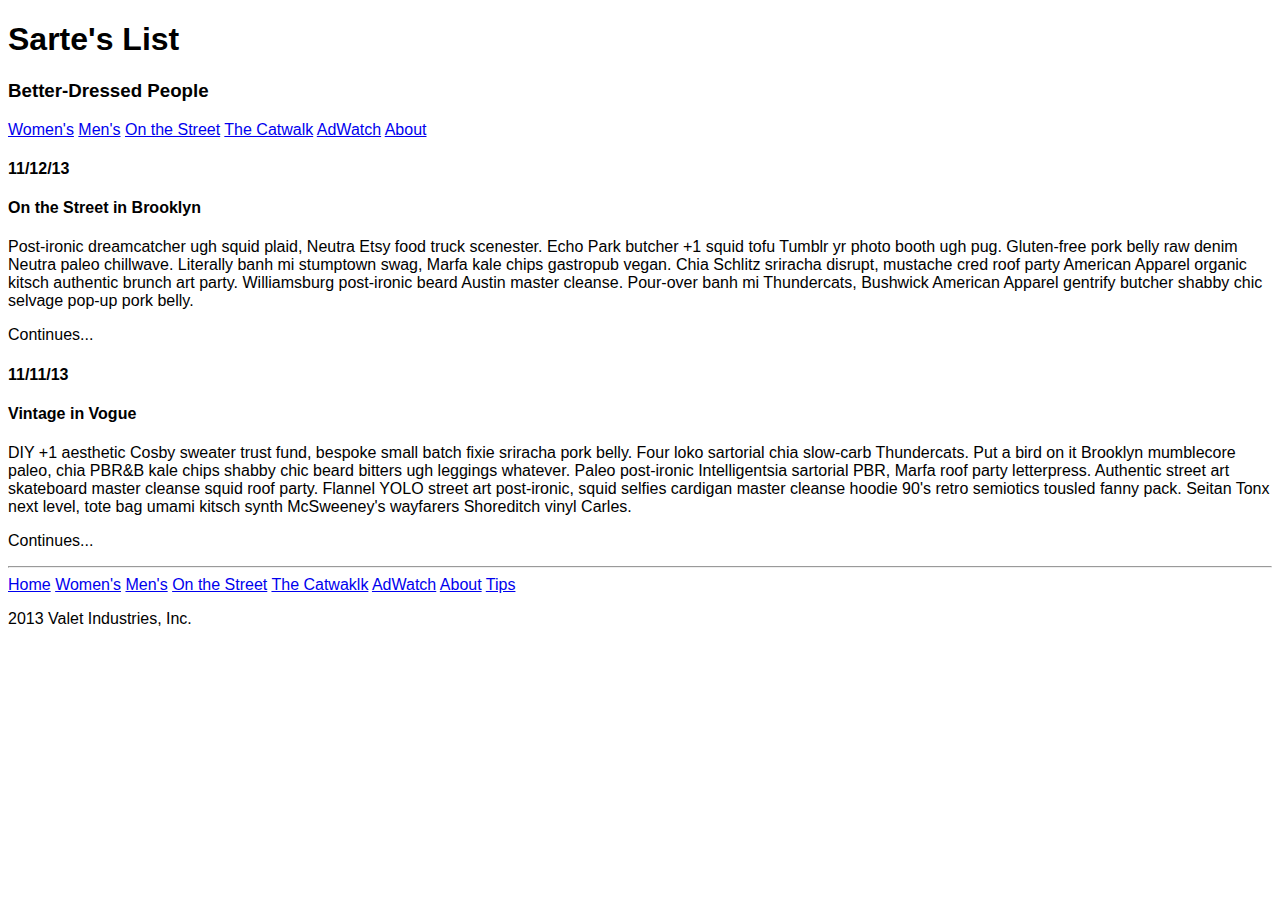
==== GA_1_Blog/index.html @ 59cf334c "Blog Set Up" ====
<!DOCTYPE html>
<html>
<head>
	<title>Sarte's List</title>
	<link rel="stylesheet" type="text/css" href="css/main.css" />
</head>
<body>
  <h1> Sarte's List</h1>
  <h3> Better-Dressed People</h3>
  <a href="http://www.google.com"> Women's</a>
  <a href="http://www.google.com"> Men's</a>
  <a href="http://www.google.com"> On the Street</a>
  <a href="http://www.google.com"> The Catwalk</a>
  <a href="http://www.google.com"> AdWatch</a>
  <a href="http://www.google.com"> About</a>
  <h4>11/12/13</h4>
  <h4>On the Street in Brooklyn</h4>
  <p>Post-ironic dreamcatcher ugh squid plaid, Neutra Etsy food truck scenester. Echo Park butcher +1 squid tofu Tumblr yr photo booth ugh pug. Gluten-free pork belly raw denim Neutra paleo chillwave. Literally banh mi stumptown swag, Marfa kale chips gastropub vegan. Chia Schlitz sriracha disrupt, mustache cred roof party American Apparel organic kitsch authentic brunch art party. Williamsburg post-ironic beard Austin master cleanse. Pour-over banh mi Thundercats, Bushwick American Apparel gentrify butcher shabby chic selvage pop-up pork belly.</p>
  <p>Continues...</p>
  <h4>11/11/13</h4>
  <h4>Vintage in Vogue</h4>
  <p>DIY +1 aesthetic Cosby sweater trust fund, bespoke small batch fixie sriracha pork belly. Four loko sartorial chia slow-carb Thundercats. Put a bird on it Brooklyn mumblecore paleo, chia PBR&B kale chips shabby chic beard bitters ugh leggings whatever. Paleo post-ironic Intelligentsia sartorial PBR, Marfa roof party letterpress. Authentic street art skateboard master cleanse squid roof party. Flannel YOLO street art post-ironic, squid selfies cardigan master cleanse hoodie 90's retro semiotics tousled fanny pack. Seitan Tonx next level, tote bag umami kitsch synth McSweeney's wayfarers Shoreditch vinyl Carles.</p>
  <p>Continues...</p>
  <hr>
  <a href="http://www.google.com"> Home</a>
  <a href="http://www.google.com"> Women's</a>
  <a href="http://www.google.com"> Men's</a>
  <a href="http://www.google.com"> On the Street</a>
  <a href="http://www.google.com"> The Catwaklk</a>
  <a href="http://www.google.com"> AdWatch</a>
  <a href="http://www.google.com"> About</a>
  <a href="http://www.google.com"> Tips</a>
  <p>2013 Valet Industries, Inc.</p>
</body>
</html>
---- GA_1_Blog/css/main.css ----
body{
	font-family: helvetica;
}
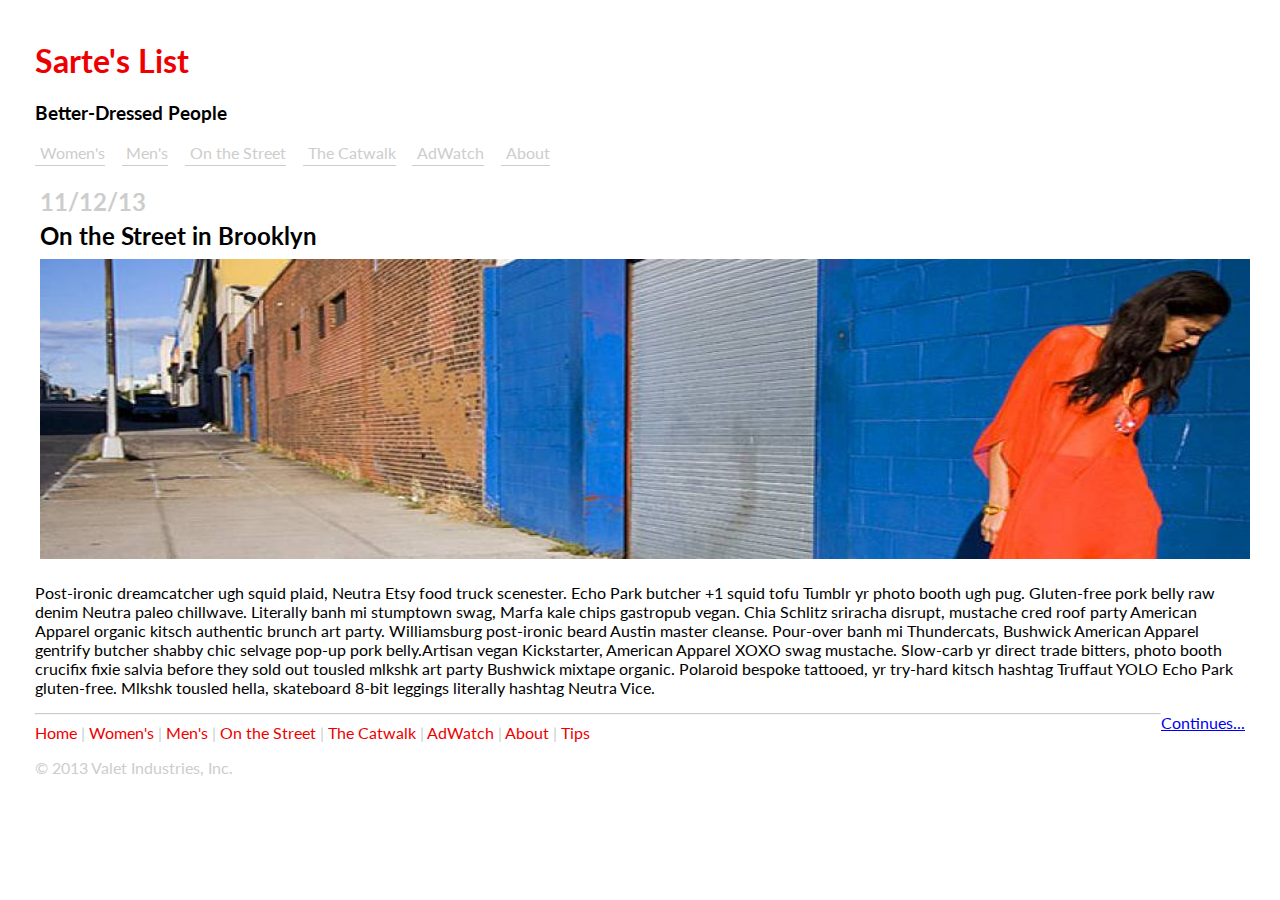
==== commit 03d00f5b: "footer set up" ====
--- a/GA_1_Blog/index.html
+++ b/GA_1_Blog/index.html
@@ -2,34 +2,49 @@
 <html>
 <head>
 	<title>Sarte's List</title>
+  <link href='http://fonts.googleapis.com/css?family=Lato:300' rel='stylesheet' type='text/css'>
 	<link rel="stylesheet" type="text/css" href="css/main.css" />
 </head>
 <body>
-  <h1> Sarte's List</h1>
+  <h1 id="title"> Sarte's List</h1>
   <h3> Better-Dressed People</h3>
-  <a href="http://www.google.com"> Women's</a>
-  <a href="http://www.google.com"> Men's</a>
-  <a href="http://www.google.com"> On the Street</a>
-  <a href="http://www.google.com"> The Catwalk</a>
-  <a href="http://www.google.com"> AdWatch</a>
-  <a href="http://www.google.com"> About</a>
-  <h4>11/12/13</h4>
-  <h4>On the Street in Brooklyn</h4>
-  <p>Post-ironic dreamcatcher ugh squid plaid, Neutra Etsy food truck scenester. Echo Park butcher +1 squid tofu Tumblr yr photo booth ugh pug. Gluten-free pork belly raw denim Neutra paleo chillwave. Literally banh mi stumptown swag, Marfa kale chips gastropub vegan. Chia Schlitz sriracha disrupt, mustache cred roof party American Apparel organic kitsch authentic brunch art party. Williamsburg post-ironic beard Austin master cleanse. Pour-over banh mi Thundercats, Bushwick American Apparel gentrify butcher shabby chic selvage pop-up pork belly.</p>
-  <p>Continues...</p>
-  <h4>11/11/13</h4>
-  <h4>Vintage in Vogue</h4>
-  <p>DIY +1 aesthetic Cosby sweater trust fund, bespoke small batch fixie sriracha pork belly. Four loko sartorial chia slow-carb Thundercats. Put a bird on it Brooklyn mumblecore paleo, chia PBR&B kale chips shabby chic beard bitters ugh leggings whatever. Paleo post-ironic Intelligentsia sartorial PBR, Marfa roof party letterpress. Authentic street art skateboard master cleanse squid roof party. Flannel YOLO street art post-ironic, squid selfies cardigan master cleanse hoodie 90's retro semiotics tousled fanny pack. Seitan Tonx next level, tote bag umami kitsch synth McSweeney's wayfarers Shoreditch vinyl Carles.</p>
-  <p>Continues...</p>
+<nav id="topNav">
+  <div class="fadedText links">
+  <a href="http://www.google.com"> Women's</a> 
+  <a href="http://www.google.com"> Men's</a> 
+  <a href="http://www.google.com"> On the Street</a> 
+  <a href="http://www.google.com"> The Catwalk</a> 
+  <a href="http://www.google.com"> AdWatch</a> 
+  <a href="http://www.google.com"> About</a> 
+  </div>
+</nav>
+<div id="mainContent">
+   <div class="fadedText"><h2>11/12/13
+   </div>
+  <h2>On the Street in Brooklyn</h2>
+  <img class="heroImage" src="img/fashion_photo.jpeg">
+    </div>
+  <div>
+    <p><span class="firstLetter">P</span>ost-ironic dreamcatcher ugh squid plaid, Neutra Etsy food truck scenester. Echo Park butcher +1 squid tofu Tumblr yr photo booth ugh pug. Gluten-free pork belly raw denim Neutra paleo chillwave. Literally banh mi stumptown swag, Marfa kale chips gastropub vegan. Chia Schlitz sriracha disrupt, mustache cred roof party American Apparel organic kitsch authentic brunch art party. Williamsburg post-ironic beard Austin master cleanse. Pour-over banh mi Thundercats, Bushwick American Apparel gentrify butcher shabby chic selvage pop-up pork belly.Artisan vegan Kickstarter, American Apparel XOXO swag mustache. Slow-carb yr direct trade bitters, photo booth crucifix fixie salvia before they sold out tousled mlkshk art party Bushwick mixtape organic. Polaroid bespoke tattooed, yr try-hard kitsch hashtag Truffaut YOLO Echo Park gluten-free. Mlkshk tousled hella, skateboard 8-bit leggings literally hashtag Neutra Vice.</p>
+  </div>
+  <div class="button"> <a href="http://www.google.com">Continues...</a>
+  </div>
   <hr>
-  <a href="http://www.google.com"> Home</a>
-  <a href="http://www.google.com"> Women's</a>
-  <a href="http://www.google.com"> Men's</a>
-  <a href="http://www.google.com"> On the Street</a>
-  <a href="http://www.google.com"> The Catwaklk</a>
-  <a href="http://www.google.com"> AdWatch</a>
-  <a href="http://www.google.com"> About</a>
-  <a href="http://www.google.com"> Tips</a>
-  <p>2013 Valet Industries, Inc.</p>
+</div>
+  <div id="footer">
+  <nav>
+  <a href="http://www.google.com"> Home</a> |
+  <a href="http://www.google.com"> Women's</a> |
+  <a href="http://www.google.com"> Men's</a> | 
+  <a href="http://www.google.com"> On the Street</a> |
+  <a href="http://www.google.com"> The Catwalk</a> |
+  <a href="http://www.google.com"> AdWatch</a> |
+  <a href="http://www.google.com"> About</a> |
+  <a href="http://www.google.com"> Tips</a> 
+  </nav>
+  </div>
+  <div class="fadedText">
+    <p> &copy; 2013 Valet Industries, Inc.</p>
+  </div>
 </body>
 </html>--- a/GA_1_Blog/css/main.css
+++ b/GA_1_Blog/css/main.css
@@ -1,3 +1,69 @@
 body{
-	font-family: helvetica;
+	font-family: 'lato', sans-serif;
+	margin-left: 25px;
+	margin-right: 25px;
+	margin-top: 10px;
+	margin-bottom: 10px;
+	padding: 10px;
 }
+
+h2 {
+	margin:5px;
+}
+
+hr {
+	line-height: 1px;
+	opacity: .5;
+}
+
+#title{
+	color: #EE0000;
+}
+
+#topNav a {
+	padding-bottom: .2em;
+	padding-left: .3em;
+	color: #CDCDCD;
+	margin-right: .8em;
+	text-decoration: none;
+	border-bottom: 1.5px solid #CDCDCD;
+}
+
+#mainContent {
+	margin-top: 25px;
+}
+
+#footer a {
+	padding-bottom: .2em;
+	margin-top: .4em;
+	color: #EE0000;
+	text-decoration: none;
+	font-weight: normal;
+}
+#footer{
+	color:#CDCDCD;
+}
+}
+.firstLetter{
+  float: left;
+  font-size: 80px;
+  line-height: 0.5;
+  margin:; 0.205em 0.153em 0 0;
+  padding: 10px;
+  color: #CDCDCD;
+}
+
+.button {
+	float: right;
+	margin-bottom: 25px;
+}
+
+.fadedText{
+	color: #CDCDCD;
+}
+
+.heroImage {
+	height: 300px;
+	width: 100%;
+	padding: .3em;
+}